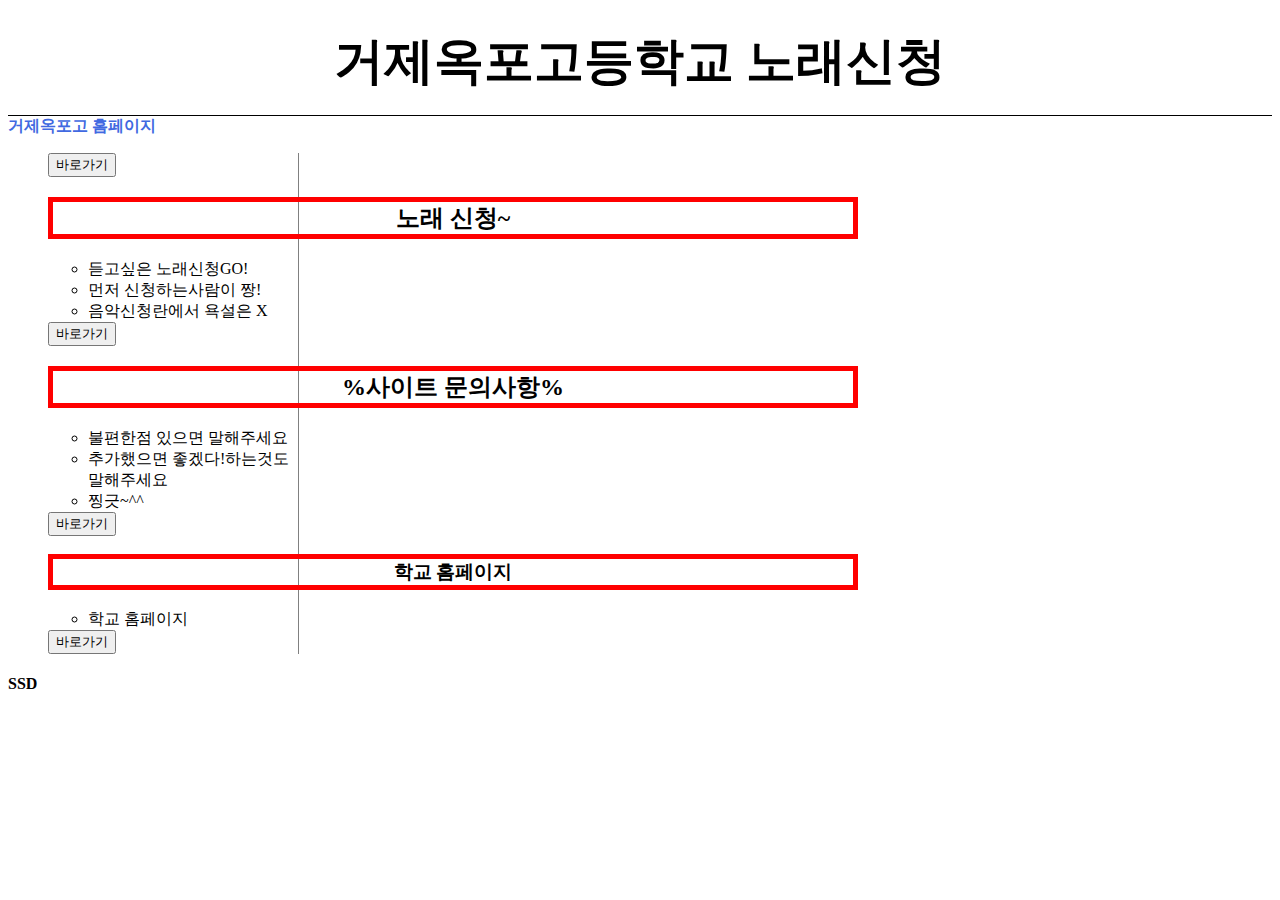
==== index.html @ 17c050a9 "init" ====
<!DOCTYPE html>
<html lang="en">
  <head>
    <meta charset="UTF-8" />
    <meta name="viewport" content="width=device-width, initial-scale=1.0" />
    <title>Document</title>
    <link rel="stylesheet" href="style.css" />
    <script src=""></script>
  </head>
  <body>
   

<id><h1>거제옥포고등학교</id> 노래신청</h1>
  <li><a href="http://okpo-h.gne.go.kr/okpo-h/main.do"><strong>거제옥포고 홈페이지 </strong></a></lf>

<ol>
 <button href="http://okpo-h.gne.go.kr/okpo-h/main.do">바로가기</button>

 <div class="card mb-4 box-shadow">
  <div class="card-header">
  
  </div>
  <div class="card-body">
    <h2 >노래 신청~ </h2>
    <ul class="list-unstyled mt-3 mb-4">
      <li>듣고싶은 노래신청GO!</li>
      <li>먼저 신청하는사람이 짱!</li>
      <li>음악신청란에서 욕설은 X</li>
      
    </ul>
    <button type="button" class="btn btn-lg btn-block btn-outline-primary">바로가기</button>
  </div>
</div>

<div class="card mb-4 box-shadow">
  <div class="card-header">
    
  </div>
  <div class="card-body">
    <h2 >%사이트 문의사항%</h2>
    <ul class="list-unstyled mt-3 mb-4">
      <li>불편한점 있으면 말해주세요</li>
      <li>추가했으면 좋겠다!하는것도 말해주세요</li>
      <li>찡긋~^^ </li>
      
    </ul>
    <button type="button" class="btn btn-lg btn-block btn-outline-primary">바로가기</button>
  </div>
  <div class="card mb-4 box-shadow">
    <div class="card-header">
     
    </div>
    <div class="card-body">
      <h3>학교 홈페이지 </h3>
      <ul class="list-unstyled mt-3 mb-4">
        <li>학교 홈페이지 </li>

        
      </ul>
      <button type="button" class="btn btn-lg btn-block btn-outline-primary">바로가기</button>
    </div>
</ol> 
 <h4>SSD</h4>
</ol>
<style>
  a{
   color:royalblue;
    text-decoration: none;
    }
   h1{
      font-size: 50px;
      text-align: center;
   }
.saw{
  color:gold;
}
.active{
  color:palevioletred;
}

    
  h1{
    border-bottom:1px solid black;
    margin: 0;
    padding: 20px;
        

      }
      h2{
        text-align: center;
    border-width: 5px;
        border-color: red;
        border-style: solid;
        width: 800px;
        

      }
      h3{
        text-align: center;
    border-width: 5px;
        border-color: red;
        border-style: solid;
        width: 800px;}
        
        h3{
          display: flexbox;
        }
      ol{
        border-right: 1px solid gray;
        width: 250px;
      }

</style>
 


</body>
</html>
---- style.css ----

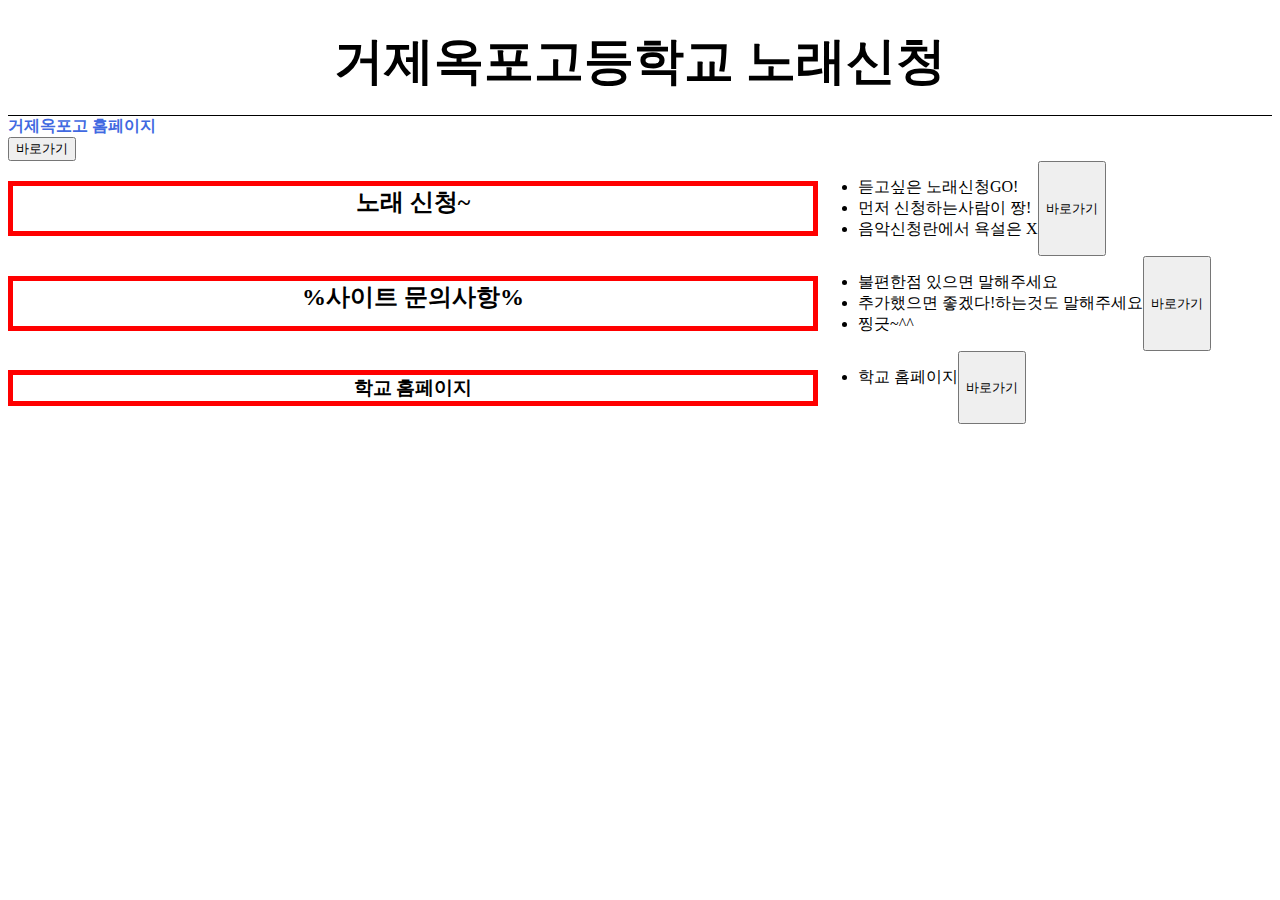
==== commit 1f46f4c4: "my commit" ====
--- a/index.html
+++ b/index.html
@@ -1,118 +1,49 @@
 <!DOCTYPE html>
-<html lang="en">
+<html lang="ko">
   <head>
     <meta charset="UTF-8" />
     <meta name="viewport" content="width=device-width, initial-scale=1.0" />
-    <title>Document</title>
+    <title>김민재의 멋진 홈페이지</title>
     <link rel="stylesheet" href="style.css" />
-    <script src=""></script>
+    <script src="script.js"></script>
   </head>
   <body>
-   
+    <h1>거제옥포고등학교 노래신청</h1>
+    <li>
+      <a href="http://okpo-h.gne.go.kr/okpo-h/main.do">
+        <strong>거제옥포고 홈페이지</strong>
+      </a>
+    </li>
+    <button href="http://okpo-h.gne.go.kr/okpo-h/main.do">바로가기</button>
 
-<id><h1>거제옥포고등학교</id> 노래신청</h1>
-  <li><a href="http://okpo-h.gne.go.kr/okpo-h/main.do"><strong>거제옥포고 홈페이지 </strong></a></lf>
+    <div class="container">
+      <div class="card card-1">
+        <h2>노래 신청~</h2>
+        <ul>
+          <li>듣고싶은 노래신청GO!</li>
+          <li>먼저 신청하는사람이 짱!</li>
+          <li>음악신청란에서 욕설은 X</li>
+        </ul>
+        <button onclick="sans()">바로가기</button>
+      </div>
 
-<ol>
- <button href="http://okpo-h.gne.go.kr/okpo-h/main.do">바로가기</button>
+      <div class="card card-2">
+        <h2>%사이트 문의사항%</h2>
+        <ul>
+          <li>불편한점 있으면 말해주세요</li>
+          <li>추가했으면 좋겠다!하는것도 말해주세요</li>
+          <li>찡긋~^^</li>
+        </ul>
+        <button>바로가기</button>
+      </div>
 
- <div class="card mb-4 box-shadow">
-  <div class="card-header">
-  
-  </div>
-  <div class="card-body">
-    <h2 >노래 신청~ </h2>
-    <ul class="list-unstyled mt-3 mb-4">
-      <li>듣고싶은 노래신청GO!</li>
-      <li>먼저 신청하는사람이 짱!</li>
-      <li>음악신청란에서 욕설은 X</li>
-      
-    </ul>
-    <button type="button" class="btn btn-lg btn-block btn-outline-primary">바로가기</button>
-  </div>
-</div>
-
-<div class="card mb-4 box-shadow">
-  <div class="card-header">
-    
-  </div>
-  <div class="card-body">
-    <h2 >%사이트 문의사항%</h2>
-    <ul class="list-unstyled mt-3 mb-4">
-      <li>불편한점 있으면 말해주세요</li>
-      <li>추가했으면 좋겠다!하는것도 말해주세요</li>
-      <li>찡긋~^^ </li>
-      
-    </ul>
-    <button type="button" class="btn btn-lg btn-block btn-outline-primary">바로가기</button>
-  </div>
-  <div class="card mb-4 box-shadow">
-    <div class="card-header">
-     
+      <div class="card card-3">
+        <h3>학교 홈페이지</h3>
+        <ul>
+          <li>학교 홈페이지</li>
+        </ul>
+        <button>바로가기</button>
+      </div>
     </div>
-    <div class="card-body">
-      <h3>학교 홈페이지 </h3>
-      <ul class="list-unstyled mt-3 mb-4">
-        <li>학교 홈페이지 </li>
-
-        
-      </ul>
-      <button type="button" class="btn btn-lg btn-block btn-outline-primary">바로가기</button>
-    </div>
-</ol> 
- <h4>SSD</h4>
-</ol>
-<style>
-  a{
-   color:royalblue;
-    text-decoration: none;
-    }
-   h1{
-      font-size: 50px;
-      text-align: center;
-   }
-.saw{
-  color:gold;
-}
-.active{
-  color:palevioletred;
-}
-
-    
-  h1{
-    border-bottom:1px solid black;
-    margin: 0;
-    padding: 20px;
-        
-
-      }
-      h2{
-        text-align: center;
-    border-width: 5px;
-        border-color: red;
-        border-style: solid;
-        width: 800px;
-        
-
-      }
-      h3{
-        text-align: center;
-    border-width: 5px;
-        border-color: red;
-        border-style: solid;
-        width: 800px;}
-        
-        h3{
-          display: flexbox;
-        }
-      ol{
-        border-right: 1px solid gray;
-        width: 250px;
-      }
-
-</style>
- 
-
-
-</body>
+  </body>
 </html>
--- a/style.css
+++ b/style.css
@@ -1 +1,48 @@
+a {
+  color: royalblue;
+  text-decoration: none;
+}
 
+h1 {
+  font-size: 50px;
+  text-align: center;
+}
+
+h1 {
+  border-bottom: 1px solid black;
+  margin: 0;
+  padding: 20px;
+}
+
+h2 {
+  text-align: center;
+  border-width: 5px;
+  border-color: red;
+  border-style: solid;
+  width: 800px;
+}
+
+h3 {
+  text-align: center;
+  border-width: 5px;
+  border-color: red;
+  border-style: solid;
+  width: 800px;
+}
+
+h3 {
+  display: flexbox;
+}
+
+ol {
+  border-right: 1px solid gray;
+  width: 250px;
+}
+
+.container {
+  display: flexbox;
+}
+
+.card {
+  display: flex;
+}
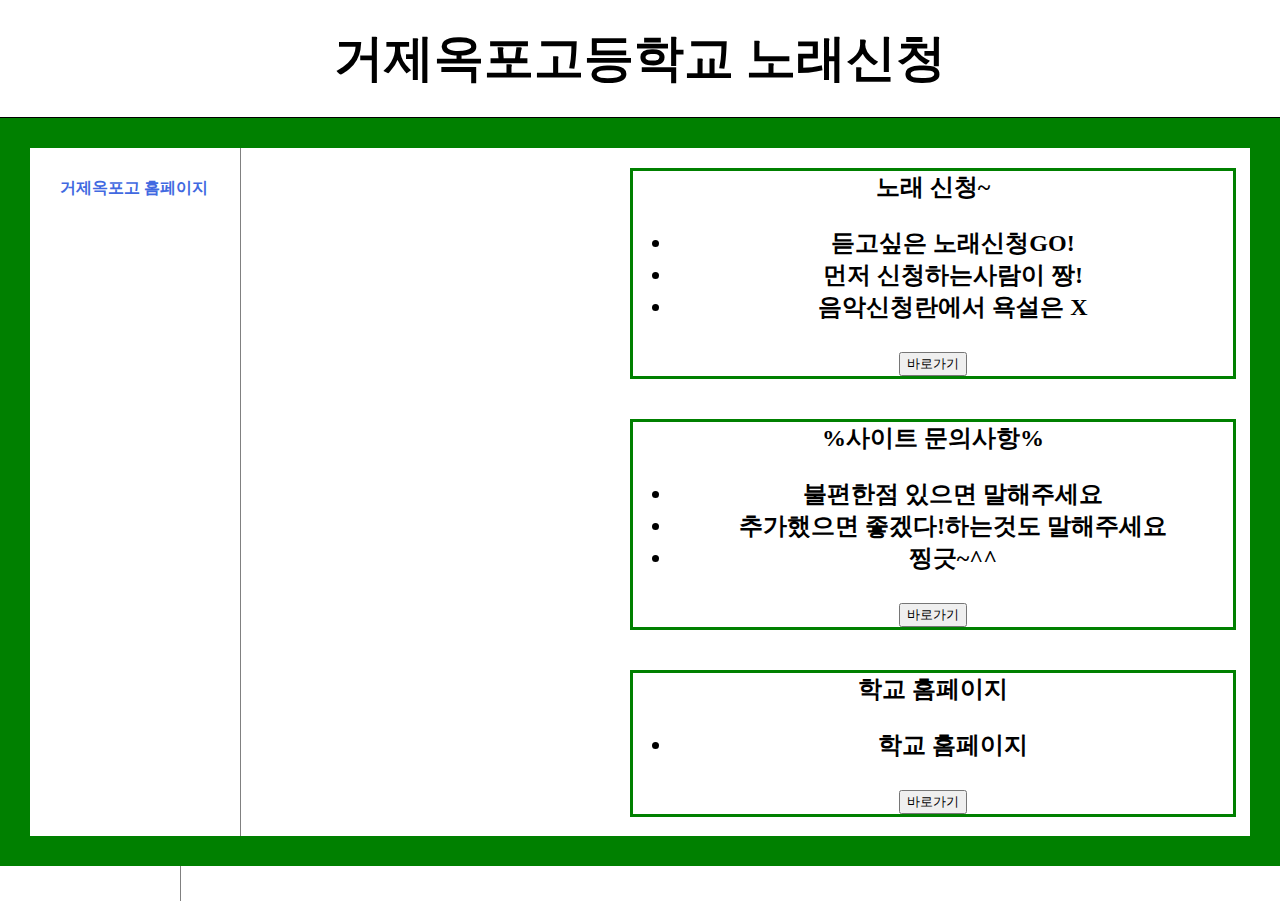
==== commit e49439e1: "개꿀" ====
--- a/index.html
+++ b/index.html
@@ -9,41 +9,69 @@
   </head>
   <body>
     <h1>거제옥포고등학교 노래신청</h1>
-    <li>
+
+
+  <div id="grid">
+
+    <ol>
       <a href="http://okpo-h.gne.go.kr/okpo-h/main.do">
         <strong>거제옥포고 홈페이지</strong>
       </a>
-    </li>
-    <button href="http://okpo-h.gne.go.kr/okpo-h/main.do">바로가기</button>
+    </ol>
+    
 
     <div class="container">
       <div class="card card-1">
-        <h2>노래 신청~</h2>
+        <h2>노래 신청~
         <ul>
           <li>듣고싶은 노래신청GO!</li>
           <li>먼저 신청하는사람이 짱!</li>
           <li>음악신청란에서 욕설은 X</li>
         </ul>
-        <button onclick="sans()">바로가기</button>
+        <button onclick="sans()">바로가기</button></h2>
       </div>
 
-      <div class="card card-2">
-        <h2>%사이트 문의사항%</h2>
+      <div  class="card card-2">
+        <h2>%사이트 문의사항%
         <ul>
           <li>불편한점 있으면 말해주세요</li>
           <li>추가했으면 좋겠다!하는것도 말해주세요</li>
           <li>찡긋~^^</li>
         </ul>
-        <button>바로가기</button>
+        <button>바로가기</button></h2>
       </div>
 
       <div class="card card-3">
-        <h3>학교 홈페이지</h3>
+        <h2>학교 홈페이지
         <ul>
           <li>학교 홈페이지</li>
         </ul>
-        <button>바로가기</button>
+        <button>바로가기</button></h2>
+      
       </div>
+    
     </div>
-  </body>
+  
+  </div>
+  
+
+
+
+  <ol style="
+  padding-left: 15px;
+  padding-bottom: 5px;
+  padding-right: 15px;
+  margin-right: 0px;
+">
+
+
+
+
+
+
+
+
+
+
+</body>
 </html>
--- a/style.css
+++ b/style.css
@@ -11,21 +11,21 @@
 h1 {
   border-bottom: 1px solid black;
   margin: 0;
-  padding: 20px;
+  padding: 25px;
 }
 
 h2 {
   text-align: center;
-  border-width: 5px;
-  border-color: red;
+  border-width: px;
+  border-color: green;
   border-style: solid;
-  width: 800px;
+  width: 600px;
 }
 
 h3 {
   text-align: center;
   border-width: 5px;
-  border-color: red;
+  border-color: green;
   border-style: solid;
   width: 800px;
 }
@@ -46,3 +46,20 @@
 .card {
   display: flex;
 }
+
+ol {
+  border-right: 1px solid gray;
+  width: 150px;
+  margin: 0;
+  padding: 30px;
+}
+body {
+  margin: 0;
+}
+#grid {
+  border: 30px solid green;
+  display: grid;
+  grid-template-columns: 600px 0fr;
+  text-align: left;
+  text size: 50px;
+}
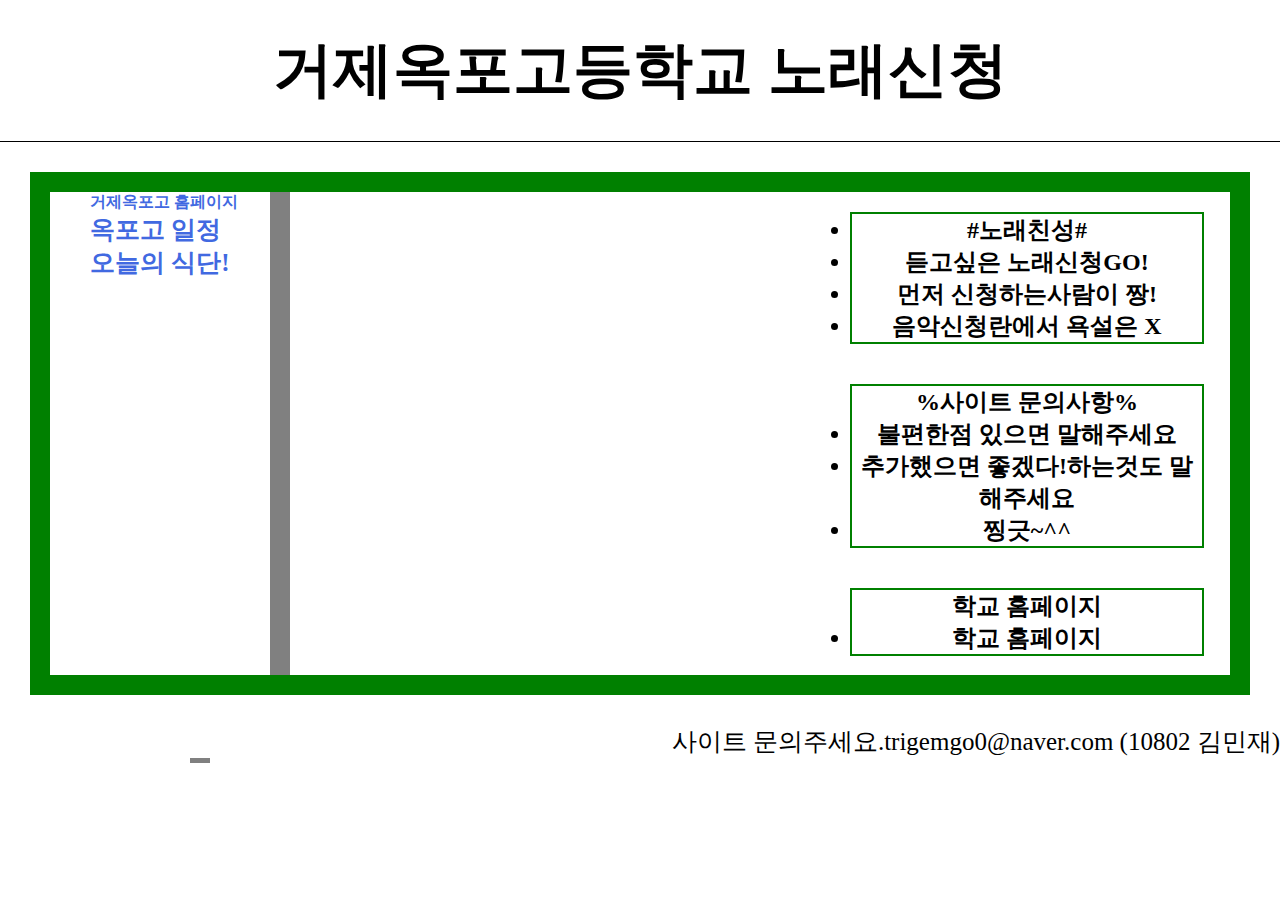
==== commit f38b2cf0: "ROG" ====
--- a/index.html
+++ b/index.html
@@ -14,46 +14,48 @@
   <div id="grid">
 
     <ol>
-      <a href="http://okpo-h.gne.go.kr/okpo-h/main.do">
+      <a href="http://okpo-h.gne.go.kr/okpo-h/main.do" id="홈피">
         <strong>거제옥포고 홈페이지</strong>
       </a>
-    </ol>
-    
+      <a href="http://okpo-h.gne.go.kr/okpo-h/sv/schdulView/schdulCalendarView.do?mi=109983" id="일정"> <strong>옥포고 일정</strong> 
+      </a>
+      <a href="http://okpo-h.gne.go.kr/okpo-h/dv/dietView/selectDietCalendarView.do?mi=506668" id="식단"><strong>오늘의 식단!</strong> </a>
+          </ol>
+      
 
     <div class="container">
       <div class="card card-1">
-        <h2>노래 신청~
-        <ul>
-          <li>듣고싶은 노래신청GO!</li>
+        <h2>
+          <li>#노래친성#<l1>        
+             <li>듣고싶은 노래신청GO!</li>
           <li>먼저 신청하는사람이 짱!</li>
-          <li>음악신청란에서 욕설은 X</li>
-        </ul>
-        <button onclick="sans()">바로가기</button></h2>
+          <li>음악신청란에서 욕설은 X</li>    
+        </h2>
+      </div>
+      <div  class="card card-2">
+
+        <h2 id="2">%사이트 문의사항%       
+          <li>불편한점 있으면 말해주세요</li>
+          <li>추가했으면 좋겠다!하는것도 말해주세요</li>
+          <li>찡긋~^^</li>    
+        </h2>
       </div>
 
-      <div  class="card card-2">
-        <h2>%사이트 문의사항%
-        <ul>
-          <li>불편한점 있으면 말해주세요</li>
-          <li>추가했으면 좋겠다!하는것도 말해주세요</li>
-          <li>찡긋~^^</li>
-        </ul>
-        <button>바로가기</button></h2>
-      </div>
-
-      <div class="card card-3">
-        <h2>학교 홈페이지
-        <ul>
-          <li>학교 홈페이지</li>
-        </ul>
-        <button>바로가기</button></h2>
+      <div class="card card-3" id="">
+        <h2>학교 홈페이지     
+          <li>학교 홈페이지</li>      
+        </h2>
       
       </div>
     
     </div>
   
   </div>
+
+
   
+<div id="문의내용">사이트 문의주세요.trigemgo0@naver.com  (10802 김민재)
+</div>
 
 
 
--- a/style.css
+++ b/style.css
@@ -4,22 +4,23 @@
 }
 
 h1 {
-  font-size: 50px;
+  font-size: 60px;
   text-align: center;
 }
 
 h1 {
   border-bottom: 1px solid black;
   margin: 0;
-  padding: 25px;
+  padding: 30px;
 }
 
 h2 {
   text-align: center;
-  border-width: px;
+  border-width: 2px;
   border-color: green;
   border-style: solid;
-  width: 600px;
+  left: 5555555555555px;
+  width: 350px;
 }
 
 h3 {
@@ -27,16 +28,11 @@
   border-width: 5px;
   border-color: green;
   border-style: solid;
-  width: 800px;
+  width: 500px;
 }
 
 h3 {
   display: flexbox;
-}
-
-ol {
-  border-right: 1px solid gray;
-  width: 250px;
 }
 
 .container {
@@ -48,18 +44,45 @@
 }
 
 ol {
-  border-right: 1px solid gray;
-  width: 150px;
+  border-right: 20px solid gray;
+  width: 160px;
   margin: 0;
-  padding: 30px;
+
+  padding-right: 20px;
 }
 body {
   margin: 0;
 }
 #grid {
-  border: 30px solid green;
+  border: 20px solid green;
   display: grid;
-  grid-template-columns: 600px 0fr;
+  grid-template-columns: 800px 2fr;
   text-align: left;
-  text size: 50px;
+  margin: 30px;
 }
+
+#문의내용 {
+  text-align: right;
+  font-size: 25px;
+}
+
+#식단 {
+  text-align: left;
+  font-size: 25px;
+}
+#일정 {
+  text-align: center;
+  font-size: 25px;
+}
+#홈피 {
+}
+
+#container {
+  float: left;
+}
+#card card-1 {
+  float: left;
+}
+#card card-3 {
+  float: right;
+}
